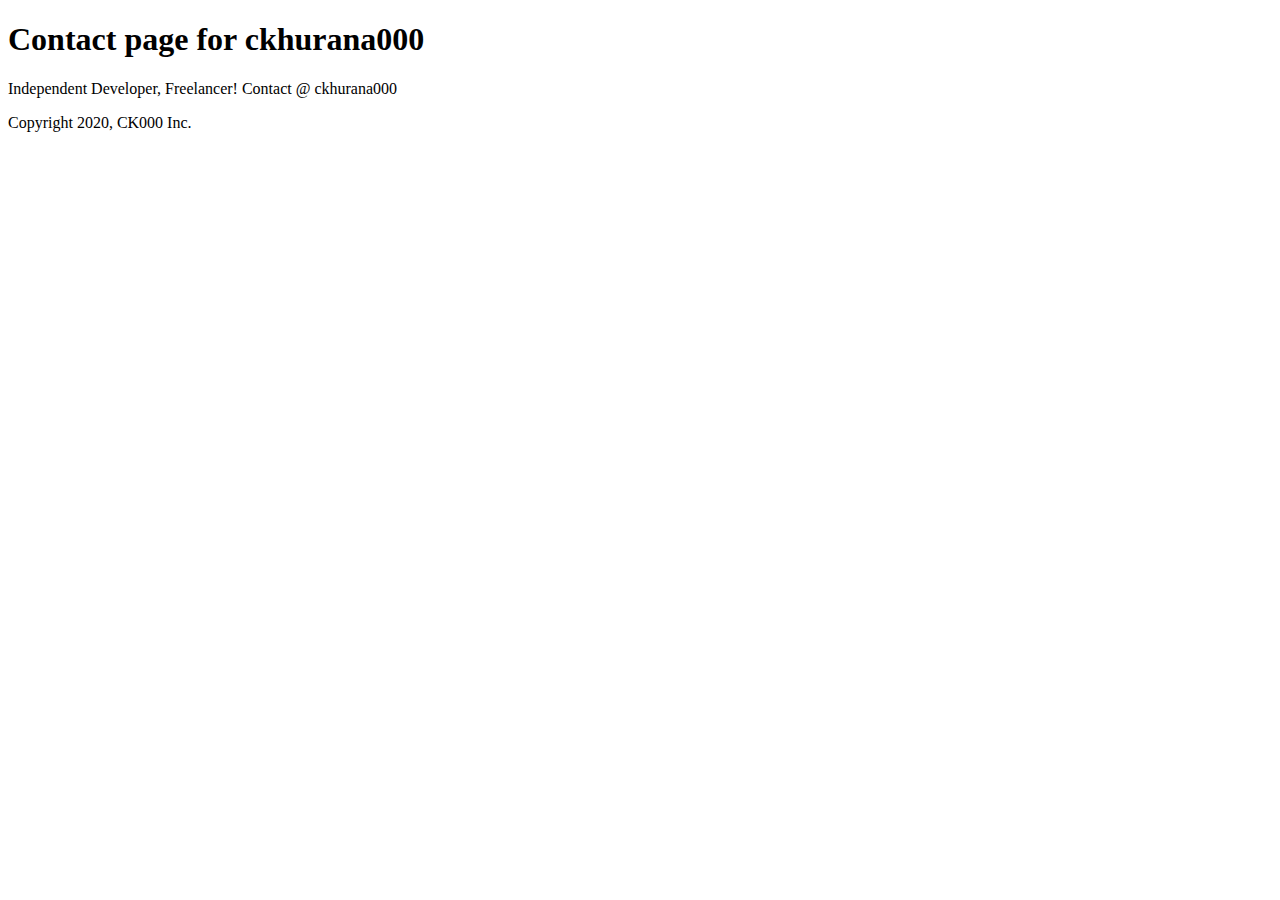
==== contact.html @ 80a24304 "Merge pull request #18 from savitrikumari/patch-1" ====
<!DOCTYPE html>

<html>
<head>
  <meta http-equiv="Content-Type" content="text/html; charset=utf-8"/>
  <title>Portfolio</title>
</head>

<body>
  <h1> Contact page for ckhurana000 </h1>
  <p>
    Independent Developer, Freelancer!
    Contact @ ckhurana000
  </p>
  
  <div>
    <p>
      Copyright 2020, CK000 Inc.
    </p>
  </div>

</body>
</html>
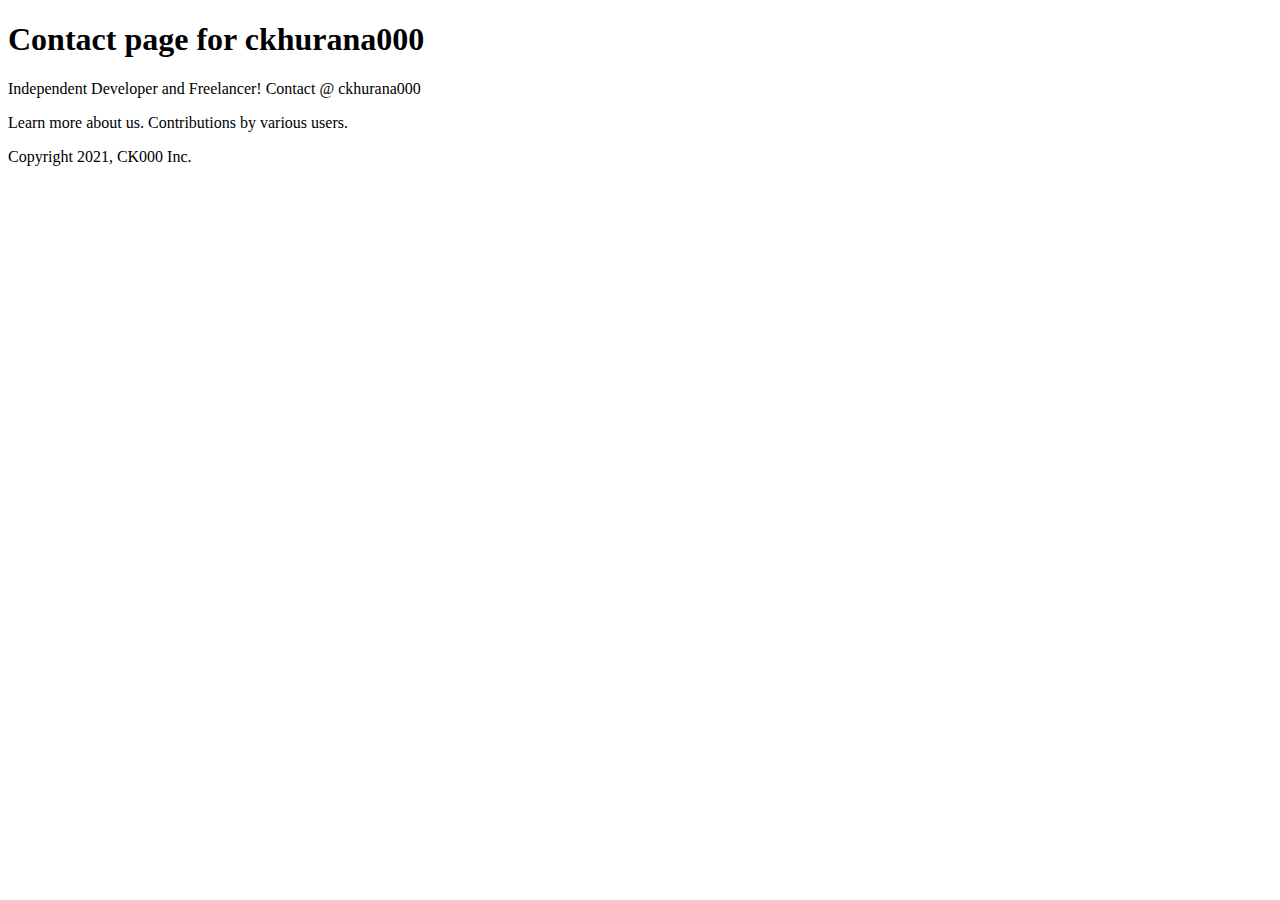
==== commit 8b679fff: "Merge pull request #21 from ck-anu-kumari/patch-2" ====
--- a/contact.html
+++ b/contact.html
@@ -9,13 +9,18 @@
 <body>
   <h1> Contact page for ckhurana000 </h1>
   <p>
-    Independent Developer, Freelancer!
+    Independent Developer and Freelancer!
     Contact @ ckhurana000
+  </p>
+  
+  <p>
+    Learn more about us.
+    Contributions by various users.
   </p>
   
   <div>
     <p>
-      Copyright 2020, CK000 Inc.
+      Copyright 2021, CK000 Inc.
     </p>
   </div>
 
